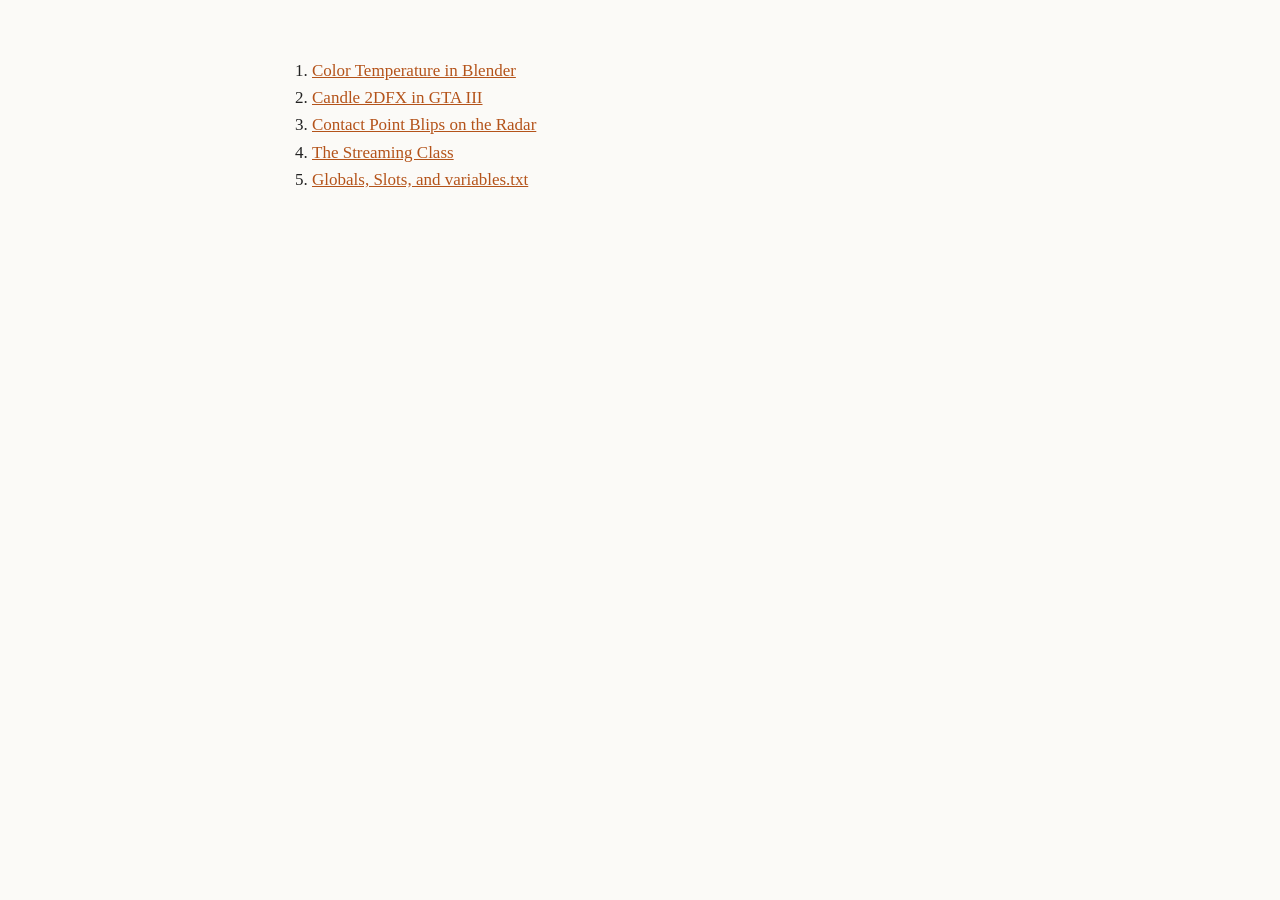
==== .agents/lessons/index.html @ e40dca55 "Inline mission variables as CLEO locals, Add script slot lint - Move mission-private variables from " ====
<!doctype html>
<html lang="en">
<head>
<meta charset="utf-8">
<meta name="viewport" content="width=device-width, initial-scale=1">
<title>Lessons</title>
<link rel="stylesheet" href="assets/lessons.css">
<link rel="stylesheet" href="assets/callout.css">
</head>
<body>
<!-- NOTE: Keep this index updated! -->
<ol>
    <li><a href="./0001-color-temperature-in-blender.html">Color Temperature in Blender</a></li>
    <li><a href="./0002-candle-2dfx-in-gta-iii.html">Candle 2DFX in GTA III</a></li>
    <li><a href="./0003-contact-point-blips-on-the-radar.html">Contact Point Blips on the Radar</a></li>
    <li><a href="./0004-the-streaming-class.html">The Streaming Class</a></li>
    <li><a href="./0005-globals-slots-and-variables-txt.html">Globals, Slots, and variables.txt</a></li>
</ol>
</body>
---- .agents/lessons/assets/lessons.css ----
:root {
    color-scheme: light dark;
    --bg: #fbfaf7;
    --fg: #222;
    --mute: #666;
    --line: #ddd;
    --accent: #b4531a;
    --code: #f0ede6;
}
@media (prefers-color-scheme: dark) {
    :root:not([data-theme="light"]) {
        --bg: #1b1b1d;
        --fg: #e8e6e1;
        --mute: #9a9892;
        --line: #3a3a3d;
        --accent: #e8935a;
        --code: #26262a;
    }
}
:root[data-theme="dark"] {
    color-scheme: dark;
    --bg: #1b1b1d;
    --fg: #e8e6e1;
    --mute: #9a9892;
    --line: #3a3a3d;
    --accent: #e8935a;
    --code: #26262a;
}
:root[data-theme="light"] {
    color-scheme: light;
}
body {
    background: var(--bg);
    color: var(--fg);
    font:
        17px/1.6 Georgia,
        serif;
    max-inline-size: 46rem;
    margin-inline: auto;
    padding-inline: 1rem;
    padding-block: 2rem;
}
h1 {
    font-size: 1.8rem;
    margin-block-end: 0.2rem;
}
h2 {
    font-size: 1.15rem;
    margin-block-start: 2rem;
    border-block-end: 1px solid var(--line);
    padding-block-end: 0.2rem;
}
h3 {
    font-size: 0.95rem;
    font-family: system-ui, sans-serif;
    color: var(--accent);
    margin-block: 1.2rem 0.2rem;
    padding-inline-start: 0.6rem;
    border-inline-start: 3px solid var(--accent);
}
.sub,
small {
    color: var(--mute);
}
table {
    border-collapse: collapse;
    inline-size: 100%;
    font-size: 0.9rem;
}
td,
th {
    border-block-end: 1px solid var(--line);
    padding: 0.35rem 0.5rem;
    text-align: start;
    vertical-align: top;
}
code,
pre {
    background: var(--code);
    border-radius: 0.25rem;
    font-size: 0.88rem;
}
code {
    padding-inline: 0.25rem;
}
pre {
    padding: 0.7rem 0.9rem;
    overflow-x: auto;
}
a {
    color: var(--accent);
}
button {
    font: inherit;
    font-size: 0.9rem;
    color: var(--fg);
    background: var(--bg);
    border: 1px solid var(--line);
    border-radius: 0.3rem;
    padding: 0.4rem 0.7rem;
    margin-block: 0.25rem;
    cursor: pointer;
    display: block;
    text-align: start;
}
#theme {
    position: fixed;
    inset-block-start: 0.6rem;
    inset-inline-end: 0.6rem;
}
.result {
    min-block-size: 1.6rem;
}
tr.clash td {
    background: color-mix(in srgb, #c0392b 14%, transparent);
}
details {
    margin-block: 0.5rem;
}
summary {
    cursor: pointer;
    color: var(--accent);
    font-family: system-ui, sans-serif;
    font-size: 0.9rem;
}
---- .agents/lessons/assets/callout.css ----
/* Lesson callouts: <blockquote class="callout" data-variant="warning">...</blockquote>
   Variants: note (default), tip, warning, danger. The icon comes from ::before. */
blockquote.callout {
  --callout-color: #3b82f6;
  margin-block: 1rem;
  margin-inline: 0;
  padding-block: .6rem;
  padding-inline: .9rem;
  border-inline-start: 4px solid var(--callout-color);
  border-radius: .3rem;
  background: color-mix(in srgb, var(--callout-color) 12%, transparent);
  font-size: .92rem;
  overflow: hidden;
}
blockquote.callout > :first-child { margin-block-start: 0; }
blockquote.callout > :last-child { margin-block-end: 0; }
blockquote.callout::before {
  content: "\2139\FE0F";
  float: inline-start;
  margin-inline-end: .6rem;
}
blockquote.callout[data-variant="tip"] { --callout-color: #2e8b57; }
blockquote.callout[data-variant="tip"]::before { content: "\1F4A1"; }
blockquote.callout[data-variant="warning"] { --callout-color: #d4a017; }
blockquote.callout[data-variant="warning"]::before { content: "\26A0\FE0F"; }
blockquote.callout[data-variant="danger"] { --callout-color: #c0392b; }
blockquote.callout[data-variant="danger"]::before { content: "\26D4"; }
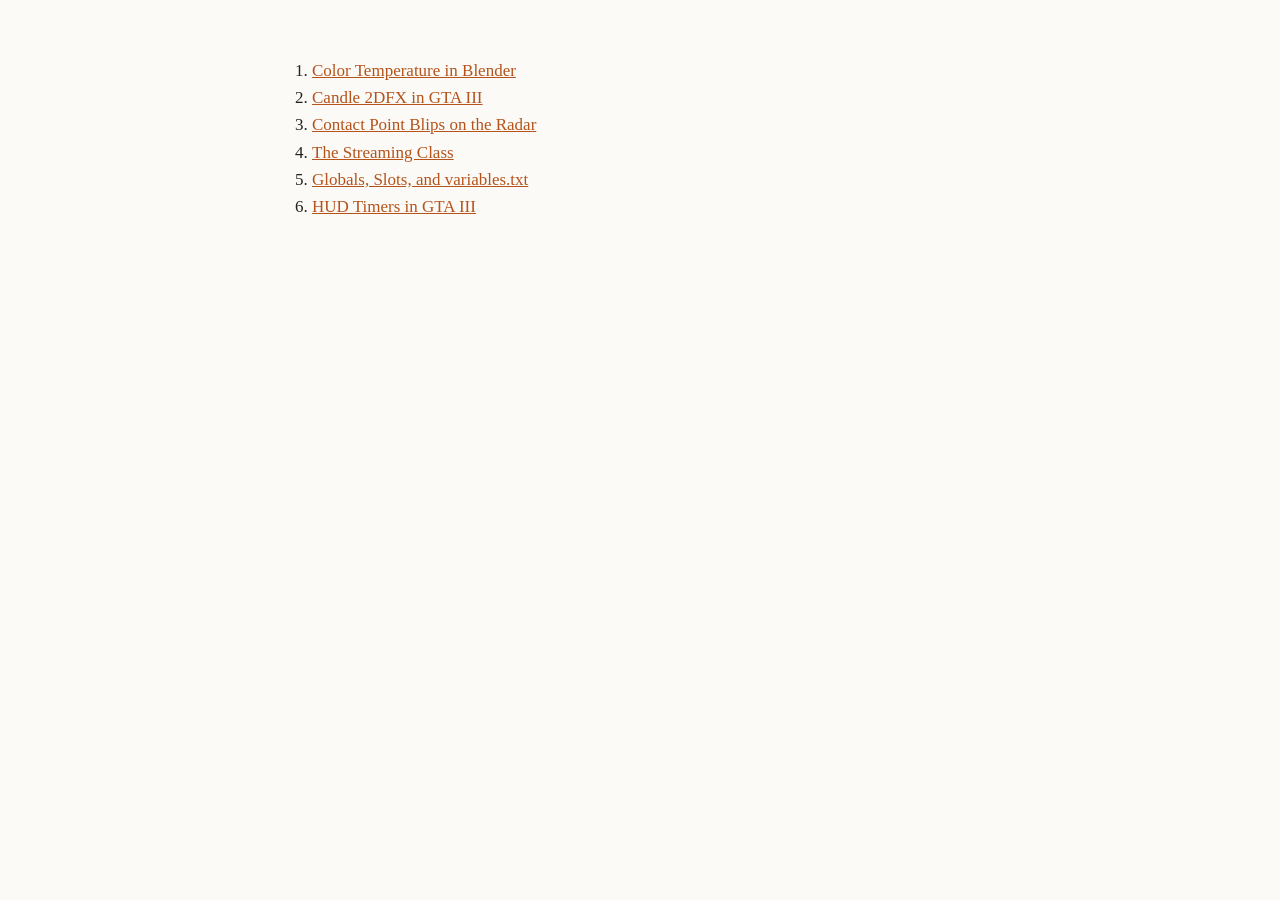
==== commit f8e88e67: "Show HUD timer on timed mission states - Add `showTimer` to states, which shows `$hudTimer` on entry" ====
--- a/.agents/lessons/index.html
+++ b/.agents/lessons/index.html
@@ -15,5 +15,6 @@
     <li><a href="./0003-contact-point-blips-on-the-radar.html">Contact Point Blips on the Radar</a></li>
     <li><a href="./0004-the-streaming-class.html">The Streaming Class</a></li>
     <li><a href="./0005-globals-slots-and-variables-txt.html">Globals, Slots, and variables.txt</a></li>
+    <li><a href="./0006-hud-timers-in-gta-iii.html">HUD Timers in GTA III</a></li>
 </ol>
 </body>
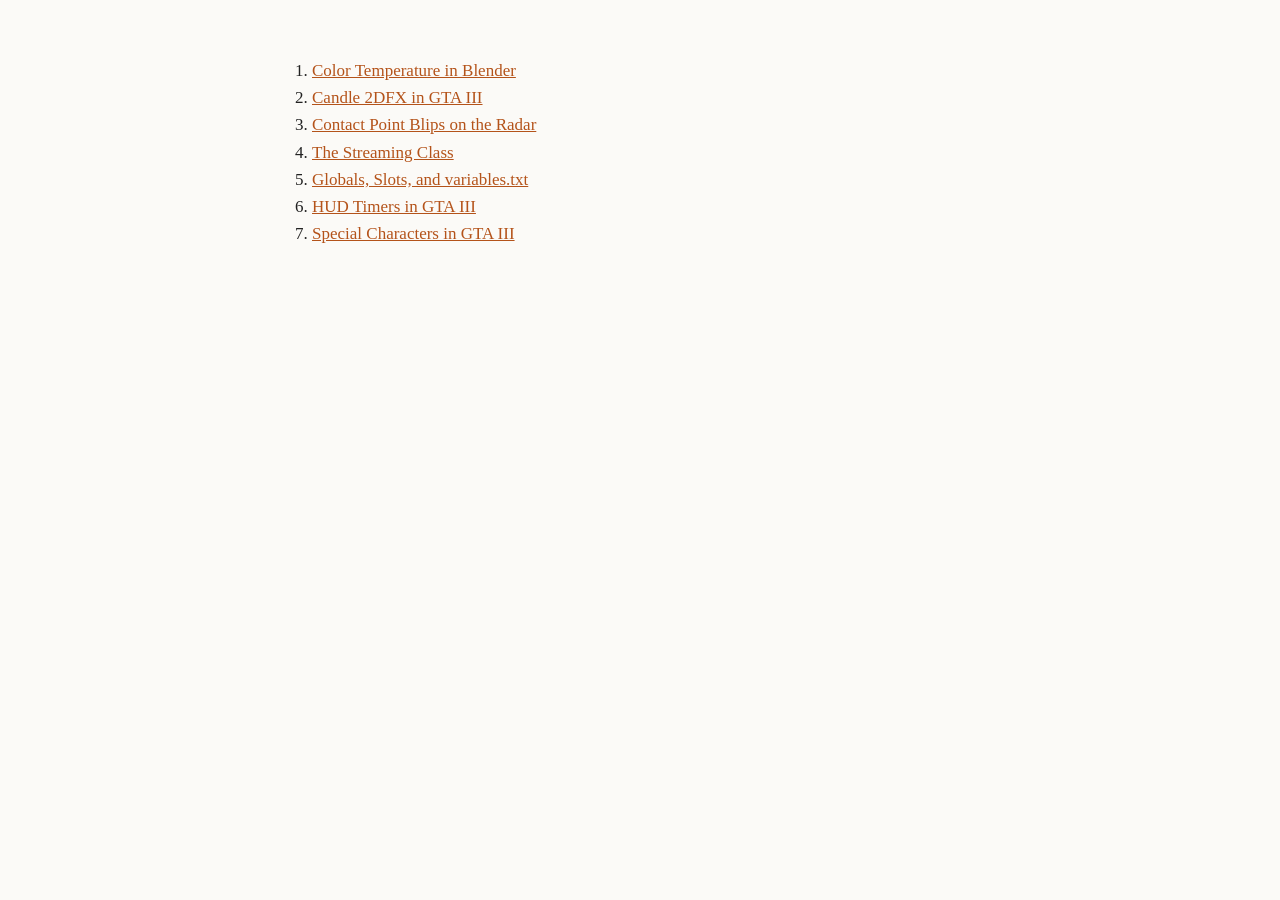
==== commit 5f28ac2b: "Add special character enum, Load characters before creating them - Add a `SpecialCharacter` enum fro" ====
--- a/.agents/lessons/index.html
+++ b/.agents/lessons/index.html
@@ -16,5 +16,6 @@
     <li><a href="./0004-the-streaming-class.html">The Streaming Class</a></li>
     <li><a href="./0005-globals-slots-and-variables-txt.html">Globals, Slots, and variables.txt</a></li>
     <li><a href="./0006-hud-timers-in-gta-iii.html">HUD Timers in GTA III</a></li>
+    <li><a href="./0007-special-characters-in-gta-iii.html">Special Characters in GTA III</a></li>
 </ol>
 </body>
